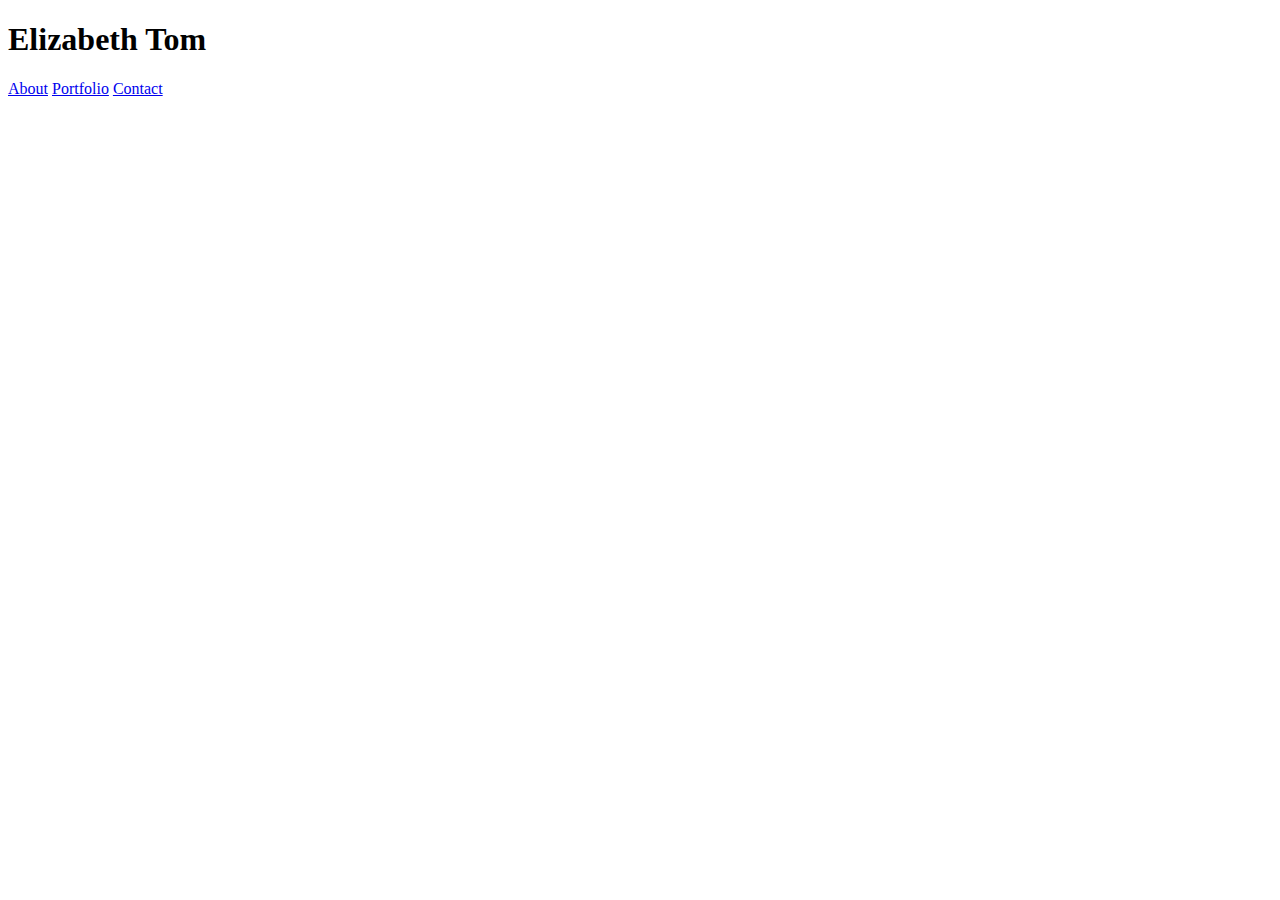
==== contact.html @ 2c28f459 "update 8/7/17 00:32" ====
<!DOCTYPE html>
<html lang="en-us">
	<head>
		<meta charset="UTF-8">
		<meta http-equiv="X-UA-Compatible" content="IE=edge">
		<meta name="viewport" content="width=device-width, initial-scale=1">
		<title>About Me</title>
		<link rel="stylesheet" href="https://maxcdn.bootstrapcdn.com/bootstrap/3.3.6/css/bootstrap.min.css" integrity="sha384-1q8mTJOASx8j1Au+a5WDVnPi2lkFfwwEAa8hDDdjZlpLegxhjVME1fgjWPGmkzs7" crossorigin="anonymous">
	</head>

	<body>
		<header>
			<nav class="navbar navbar-default">
  				<div class="container-fluid">
    				<div class="navbar-header">
      					<h1>Elizabeth Tom</h1>
    				</div> <!-- end div class="navbar-header" -->

    				<!-- Links to About, Portfolio, Contact -->
					<p class="navbar-text navbar-right">
						<a href="#" class="navbar-link">About</a>
						<a href="portfolio.html" class="navbar-link">Portfolio</a>
						<a href="contact.html" class="navbar-link">Contact</a>
					</p>

					
  				</div> <!-- end div class="container-fluid" -->
			</nav>
		</header>

		<footer>
		</footer>
	</body>
</html>
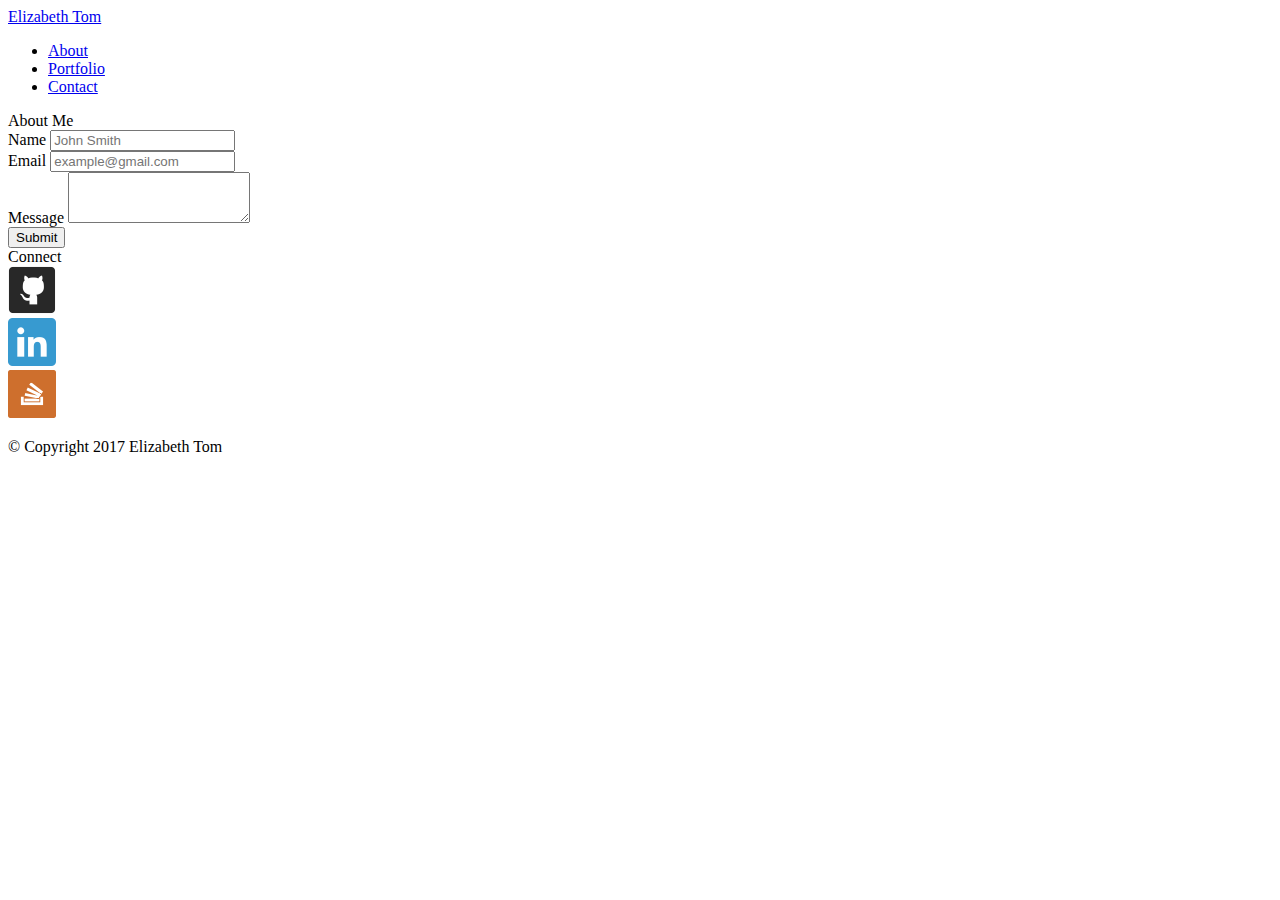
==== commit 32a1650a: "update 8/8/17" ====
--- a/contact.html
+++ b/contact.html
@@ -4,31 +4,115 @@
 		<meta charset="UTF-8">
 		<meta http-equiv="X-UA-Compatible" content="IE=edge">
 		<meta name="viewport" content="width=device-width, initial-scale=1">
-		<title>About Me</title>
+		<title>Contact Me</title>
 		<link rel="stylesheet" href="https://maxcdn.bootstrapcdn.com/bootstrap/3.3.6/css/bootstrap.min.css" integrity="sha384-1q8mTJOASx8j1Au+a5WDVnPi2lkFfwwEAa8hDDdjZlpLegxhjVME1fgjWPGmkzs7" crossorigin="anonymous">
+		<link rel="stylesheet" type="text/css" href="assets/style.css">
 	</head>
+
 
 	<body>
 		<header>
 			<nav class="navbar navbar-default">
-  				<div class="container-fluid">
-    				<div class="navbar-header">
-      					<h1>Elizabeth Tom</h1>
-    				</div> <!-- end div class="navbar-header" -->
+    			<div class="container-fluid">
+      				<div class="navbar-header">
+        				<a class="navbar-brand" href="index.html">Elizabeth Tom</a>
+      				</div> <!-- end div class="navbar-header" -->
 
-    				<!-- Links to About, Portfolio, Contact -->
-					<p class="navbar-text navbar-right">
-						<a href="#" class="navbar-link">About</a>
-						<a href="portfolio.html" class="navbar-link">Portfolio</a>
-						<a href="contact.html" class="navbar-link">Contact</a>
-					</p>
-
-					
-  				</div> <!-- end div class="container-fluid" -->
-			</nav>
+					<!-- Links to About, Portfolio, Contact -->
+      				<ul class="nav navbar-nav navbar-right">
+        				<li><a href="index.html">About</a></li>
+        				<li><a href="portfolio.html">Portfolio</a></li>
+        				<li><a href="contact.html">Contact</a></li>
+      				</ul>
+    			</div> <!-- end div class="container" -->
+  			</nav>
 		</header>
 
+		<div class="container-fluid">
+			<div class="row">
+				<!-- Contact -->
+				<div class="col-md-8 col-xs-12">
+					<section class="content">
+						<div class="panel panel-default">
+	  						<div class="panel-body">
+	  							<div class="row">
+	    							About Me
+	    						</div> <!-- end div class="row" -->
+
+	    						<div class="row">
+	    							<div class="col-xs-12 col-md-6 col-l-12 col-xl-4">
+	    								<!-- Contact form -->
+										<form>
+  											<div class="form-group">
+    											<label for="exampleInputName">Name</label>
+    											<input type="text" class="form-control" id="exampleInputName" placeholder="John Smith">
+											<div> <!-- end div class="form-group" -->
+  											<div class="form-group">
+    											<label for="exampleInputEmail1">Email</label>
+    											<input type="email" class="form-control" id="exampleInputEmail1" placeholder="example@gmail.com">
+  											</div> <!-- end div class="form-group" -->
+  											<div class="form-group">
+												<label>Message</label>
+												<textarea class="form-control" rows="3"></textarea>
+											</div> <!-- end div class="form-group" -->
+  											<button type="submit" class="btn btn-default">Submit</button>
+										</form>
+	    							</div> <!-- end div class="col-xs-12 col-md-6 col-l-12 col-xl-4" -->	    							    							
+	    						</div> <!-- end div class="row" -->
+	  						</div> <!-- end div class="panel-body" -->
+						</div> <!-- end div class="panel panel-default" -->
+					</section>
+				</div> <!-- end class="col-md-8 col-xs-12" -->
+
+				<!-- Connect with Me -->
+				<div class="col-md-4 col-xs-12">
+					<section class="connect">
+						<div class="panel panel-default">
+	  						<div class="panel-body">
+	  							<div class="row">
+	    							Connect
+	    						</div> <!-- end div class="row" -->
+								
+								<!-- Links to Github, Linked In, and Stack Overflow -->
+	    						<div class="row">
+									<div class="col-xs-2 col-l-4">
+										<a href="https://github.com/lizbeth523" target="_blank">
+											<img src="assets/images/gitHub48.png" alt="Github">
+										</a>
+									</div> <!-- end div class="col-xs-2 col-l-4" -->
+									<div class="col-xs-2 col-l-4">
+										<a href="https://www.linkedin.com/in/elizabeth-tom-744887a1/" target="_blank">
+											<img src="assets/images/linkedIn48.png" alt="Linked In">
+										</a>
+									</div> <!-- end div class="col-xs-2 col-l-4" -->
+									<div class="col-xs-2 col-l-4">
+										<a href="https://stackexchange.com/users/11471754/liz?tab=accounts" target="_blank">
+											<img src="assets/images/stackOverflow48.png" alt="Stack Overlow">
+										</a>
+									</div> <!-- end div class="col-xs-2 col-l-4" -->
+	    						</div> <!-- end div class="row" -->
+
+	  						</div> <!-- end div class="panel-body" -->
+						</div> <!-- end div class="panel panel-default" -->
+					</section>
+				</div> <!-- end div class="col-md-4 col-xs-12" -->
+			</div> <!-- end div class="row" -->
+		</div> <!-- end div class="container-fluid" -->
+
 		<footer>
+			<nav class="navbar navbar-default navbar-fixed-bottom">
+  				<div class="container-fluid">
+					<div class="row justify-content-center">
+						<div class="col-md-4 col-xs-0">
+							<!-- spaceholder -->
+						</div> <!-- end div class="col-md-4" -->
+
+						<div class="col-md-4 col-xs-12">
+    						<p class="navbar-text">© Copyright 2017 Elizabeth Tom</p>
+						</div> <!-- end class div="col-md-4" -->
+					</div> <!-- end div class="row" -->
+  				</div> <!-- end div class="container" -->
+			</nav>
 		</footer>
 	</body>
 </html>--- a/assets/style.css
+++ b/assets/style.css
@@ -0,0 +1,3 @@
+body {
+	padding-bottom: 4em;
+}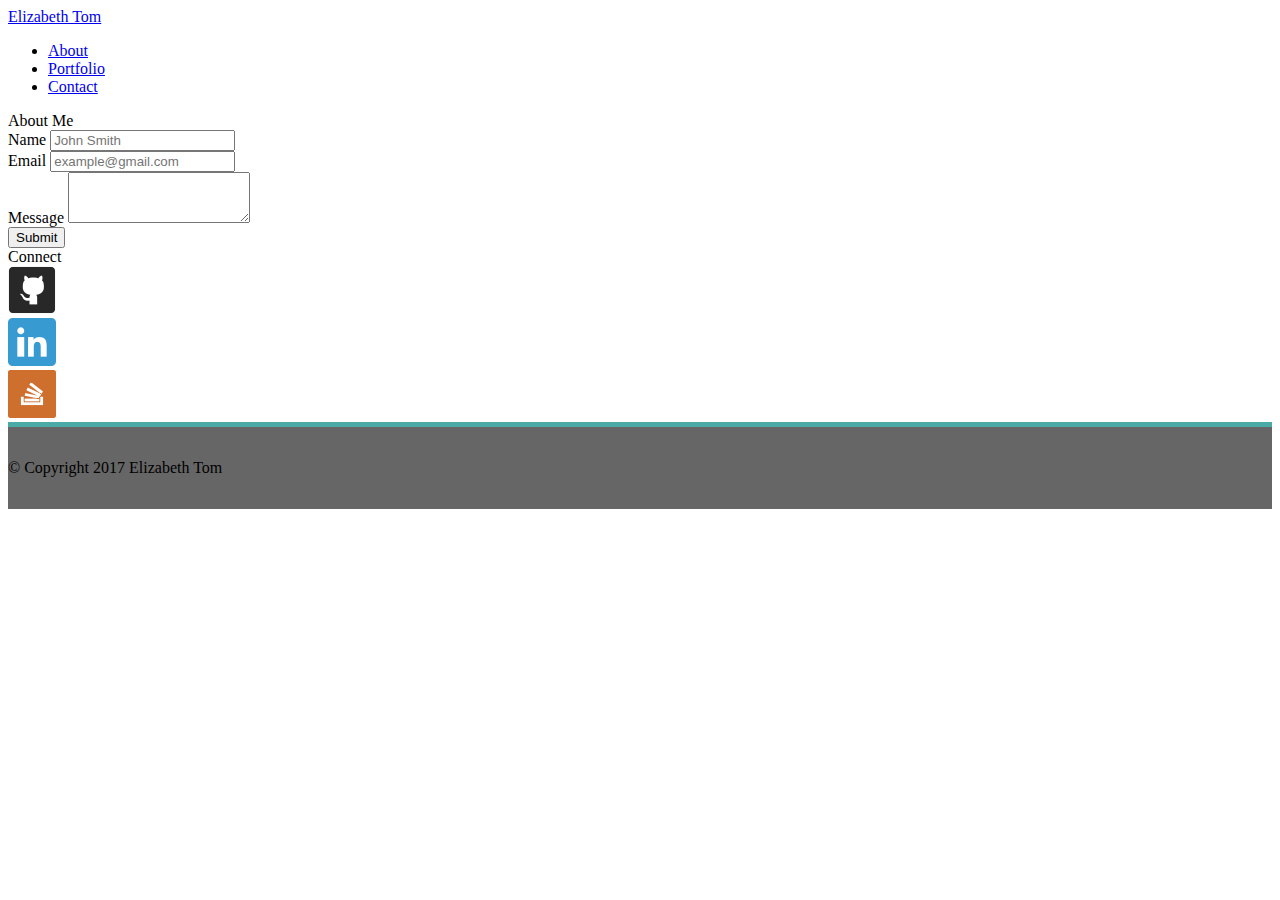
==== commit 158c7910: "update 8/9/17 15:03" ====
--- a/contact.html
+++ b/contact.html
@@ -13,7 +13,7 @@
 	<body>
 		<header>
 			<nav class="navbar navbar-default">
-    			<div class="container-fluid">
+    			<div class="container container-main">
       				<div class="navbar-header">
         				<a class="navbar-brand" href="index.html">Elizabeth Tom</a>
       				</div> <!-- end div class="navbar-header" -->
@@ -24,11 +24,11 @@
         				<li><a href="portfolio.html">Portfolio</a></li>
         				<li><a href="contact.html">Contact</a></li>
       				</ul>
-    			</div> <!-- end div class="container" -->
+    			</div> <!-- end div class="container container-main" -->
   			</nav>
 		</header>
 
-		<div class="container-fluid">
+		<div class="container-fluid container-main">
 			<div class="row">
 				<!-- Contact -->
 				<div class="col-md-8 col-xs-12">
@@ -75,21 +75,21 @@
 								
 								<!-- Links to Github, Linked In, and Stack Overflow -->
 	    						<div class="row">
-									<div class="col-xs-2 col-l-4">
+									<div class="col-xs-2 col-md-3">
 										<a href="https://github.com/lizbeth523" target="_blank">
 											<img src="assets/images/gitHub48.png" alt="Github">
 										</a>
-									</div> <!-- end div class="col-xs-2 col-l-4" -->
-									<div class="col-xs-2 col-l-4">
+									</div> <!-- end div class="col-xs-2 col-md-3" -->
+									<div class="col-xs-2 col-md-3">
 										<a href="https://www.linkedin.com/in/elizabeth-tom-744887a1/" target="_blank">
 											<img src="assets/images/linkedIn48.png" alt="Linked In">
 										</a>
-									</div> <!-- end div class="col-xs-2 col-l-4" -->
-									<div class="col-xs-2 col-l-4">
+									</div> <!-- end div class="col-xs-2 col-md-3" -->
+									<div class="col-xs-2 col-md-3">
 										<a href="https://stackexchange.com/users/11471754/liz?tab=accounts" target="_blank">
 											<img src="assets/images/stackOverflow48.png" alt="Stack Overlow">
 										</a>
-									</div> <!-- end div class="col-xs-2 col-l-4" -->
+									</div> <!-- end div class="col-xs-2 col-md-3" -->
 	    						</div> <!-- end div class="row" -->
 
 	  						</div> <!-- end div class="panel-body" -->
@@ -102,16 +102,12 @@
 		<footer>
 			<nav class="navbar navbar-default navbar-fixed-bottom">
   				<div class="container-fluid">
-					<div class="row justify-content-center">
-						<div class="col-md-4 col-xs-0">
-							<!-- spaceholder -->
-						</div> <!-- end div class="col-md-4" -->
-
-						<div class="col-md-4 col-xs-12">
-    						<p class="navbar-text">© Copyright 2017 Elizabeth Tom</p>
-						</div> <!-- end class div="col-md-4" -->
+					<div class="row">
+						<div class="col-xs-8 col-xs-offset-2 col-sm-5 col-sm-offset-4 col-md-4 col-md-offset-4 col-lg-3 col-lg-offset-5">
+    						<p class="navbar-text text-center">© Copyright 2017 Elizabeth Tom</p>
+						</div> <!-- end div class="col-xs-8 col-xs-offset-2 col-sm-5 col-sm-offset-4 col-md-4 col-md-offset-4 col-lg-3 col-lg-offset-5" -->
 					</div> <!-- end div class="row" -->
-  				</div> <!-- end div class="container" -->
+  				</div> <!-- end div class="container-fluid" -->
 			</nav>
 		</footer>
 	</body>
--- a/assets/style.css
+++ b/assets/style.css
@@ -1,3 +1,26 @@
 body {
-	padding-bottom: 4em;
+	padding-bottom: 6em;
+}
+
+footer .navbar {
+	border-top-color: #4aaaa5;
+	border-top-style: solid;
+	border-top-width: thick;
+	background-color:  #666666;
+	padding-bottom: 1em;
+	padding-top: 1em;
+}
+
+.container-main {
+	max-width: 960px;
+}
+
+.img-responsive {
+	display: inline-block;
+}
+
+@media screen and (max-width: 980px) {
+	.container-main {
+		max-width: 85%;
+	}
 }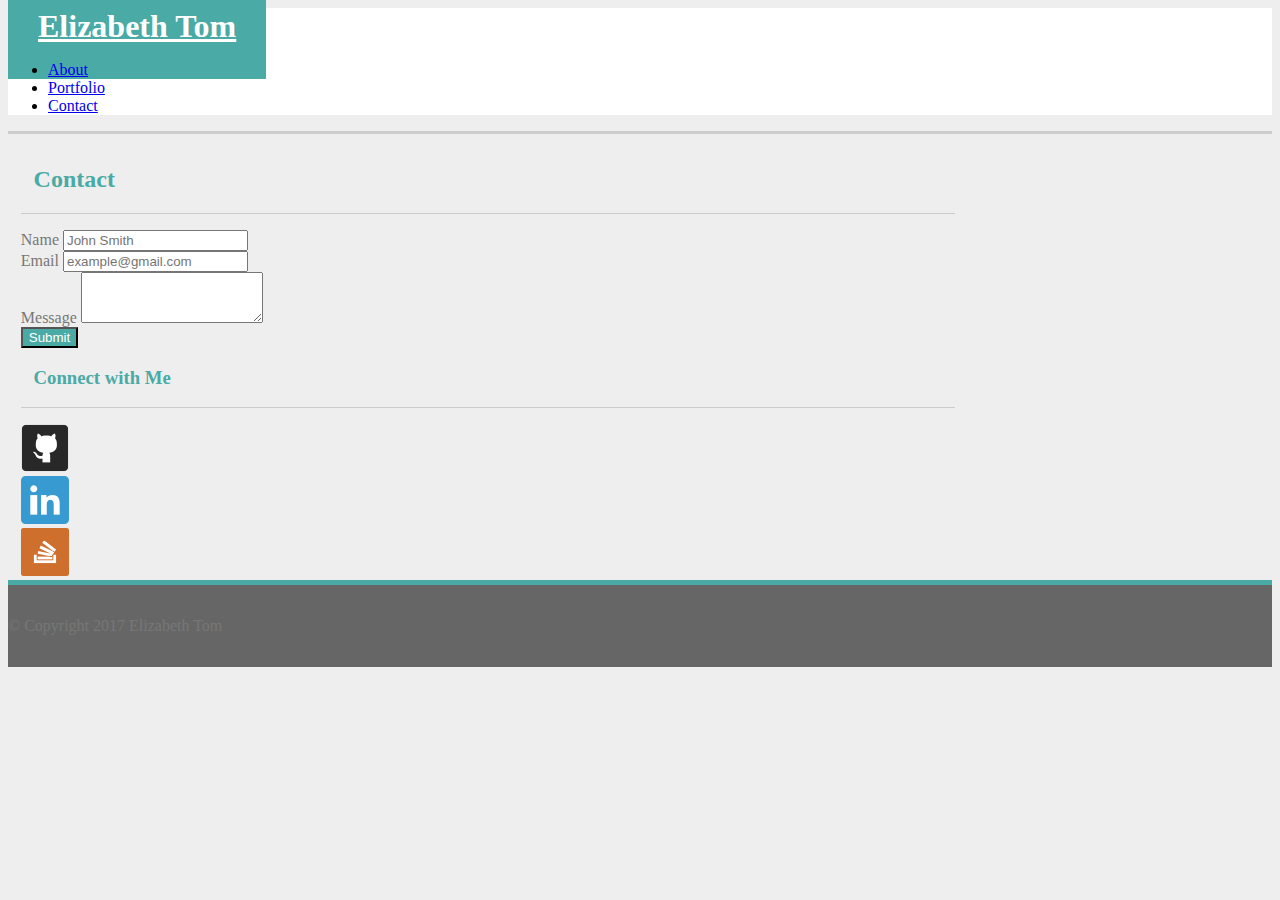
==== commit 3789a11e: "update 8/9/17 19:11" ====
--- a/contact.html
+++ b/contact.html
@@ -6,24 +6,25 @@
 		<meta name="viewport" content="width=device-width, initial-scale=1">
 		<title>Contact Me</title>
 		<link rel="stylesheet" href="https://maxcdn.bootstrapcdn.com/bootstrap/3.3.6/css/bootstrap.min.css" integrity="sha384-1q8mTJOASx8j1Au+a5WDVnPi2lkFfwwEAa8hDDdjZlpLegxhjVME1fgjWPGmkzs7" crossorigin="anonymous">
-		<link rel="stylesheet" type="text/css" href="assets/style.css">
+		<link rel="stylesheet" type="text/css" href="assets/css/style.css">
+		<link rel="stylesheet" type="text/css" href="assets/css/contact.css">
 	</head>
 
 
 	<body>
 		<header>
 			<nav class="navbar navbar-default">
-    			<div class="container container-main">
+    			<div class="container container-main">					
       				<div class="navbar-header">
         				<a class="navbar-brand" href="index.html">Elizabeth Tom</a>
-      				</div> <!-- end div class="navbar-header" -->
-
+      				</div> <!-- end div class="navbar-header" -->   
+			
 					<!-- Links to About, Portfolio, Contact -->
-      				<ul class="nav navbar-nav navbar-right">
-        				<li><a href="index.html">About</a></li>
-        				<li><a href="portfolio.html">Portfolio</a></li>
-        				<li><a href="contact.html">Contact</a></li>
-      				</ul>
+      				<ul class="nav navbar-nav navbar-right navbar-text">
+        				<li class="col-xs-4"><a href="index.html">About</a></li>
+        				<li class="col-xs-4"><a href="portfolio.html">Portfolio</a></li>
+        				<li class="col-xs-4"><a href="contact.html">Contact</a></li>
+      				</ul>					
     			</div> <!-- end div class="container container-main" -->
   			</nav>
 		</header>
@@ -35,8 +36,8 @@
 					<section class="content">
 						<div class="panel panel-default">
 	  						<div class="panel-body">
-	  							<div class="row">
-	    							About Me
+	  							<div class="hdr-row row">
+	    							<h2>Contact</h2>
 	    						</div> <!-- end div class="row" -->
 
 	    						<div class="row">
@@ -69,8 +70,8 @@
 					<section class="connect">
 						<div class="panel panel-default">
 	  						<div class="panel-body">
-	  							<div class="row">
-	    							Connect
+	  							<div class="hdr-row row">
+	    							<h3>Connect with Me</h3>
 	    						</div> <!-- end div class="row" -->
 								
 								<!-- Links to Github, Linked In, and Stack Overflow -->
--- a/assets/css/style.css
+++ b/assets/css/style.css
@@ -0,0 +1,100 @@
+a .navbar-brand {
+	color: #ffffff;
+}
+
+
+body {
+	background-color: #eeeeee;
+	/*background-image: url("../images/sakura.png");*/
+	padding-bottom: 6em;
+}
+
+footer .navbar {
+	border-top-color: #4aaaa5;
+	border-top-style: solid;
+	border-top-width: thick;
+	background-color:  #666666;
+	padding-bottom: 1em;
+	padding-top: 1em;
+}
+
+h1 {
+	font-family: Georgia, Times, 'Times New Roman', serif;
+	font-weight: bold;
+}
+
+h2 {
+	color: #4aaaa5;
+	font-family: Georgia, Times, 'Times New Roman', serif;
+	font-weight: bold;
+	margin-left: 1vw;
+}
+
+h3 {
+	color: #4aaaa5;
+	font-family: Georgia, Times, 'Times New Roman', serif;
+	font-weight: bold;
+	margin-left: 1vw;
+}
+
+header {
+	border-bottom-color: #cccccc;
+	border-bottom-style: solid;
+	border-bottom-width: medium;
+	margin-bottom: 2em;
+}
+
+header .navbar {
+	background-color: #ffffff;
+	margin-bottom: 0;
+}
+
+header .navbar-brand {
+	padding-top: 1.7em;
+}
+
+p {
+	color: #777777;
+}
+
+.container-main {
+	max-width: 960px;
+}
+
+.hdr-row {
+	border-bottom-color: #cccccc;
+	border-bottom-style: solid;
+	border-bottom-width: thin;
+	margin-bottom: 1em;
+}
+
+.navbar-brand {
+	background-color: #4aaaa5;
+	bottom: 0;
+	font-family: Georgia, Times, 'Times New Roman', serif;
+	font-size: 2em;
+	font-weight: bold;
+	padding: 35px 30px;
+	text-align: center;
+	width: 120%;
+}
+
+.navbar-default .navbar-brand {
+    color: #ffffff;
+}
+
+.panel {
+	padding: 0 1vw 0 1vw;
+}
+
+
+/* Change the container-main size for screen sizes <= 980px */
+@media screen and (max-width: 980px) {
+	.container-main {
+		max-width: 85%;
+	}
+
+	.navbar-brand {
+		width: 100%;
+	}
+}--- a/assets/css/contact.css
+++ b/assets/css/contact.css
@@ -0,0 +1,8 @@
+form {
+	color: #777777;
+}
+
+.btn-default {
+	background-color: #4aaaa5;
+	color: #ffffff;
+}
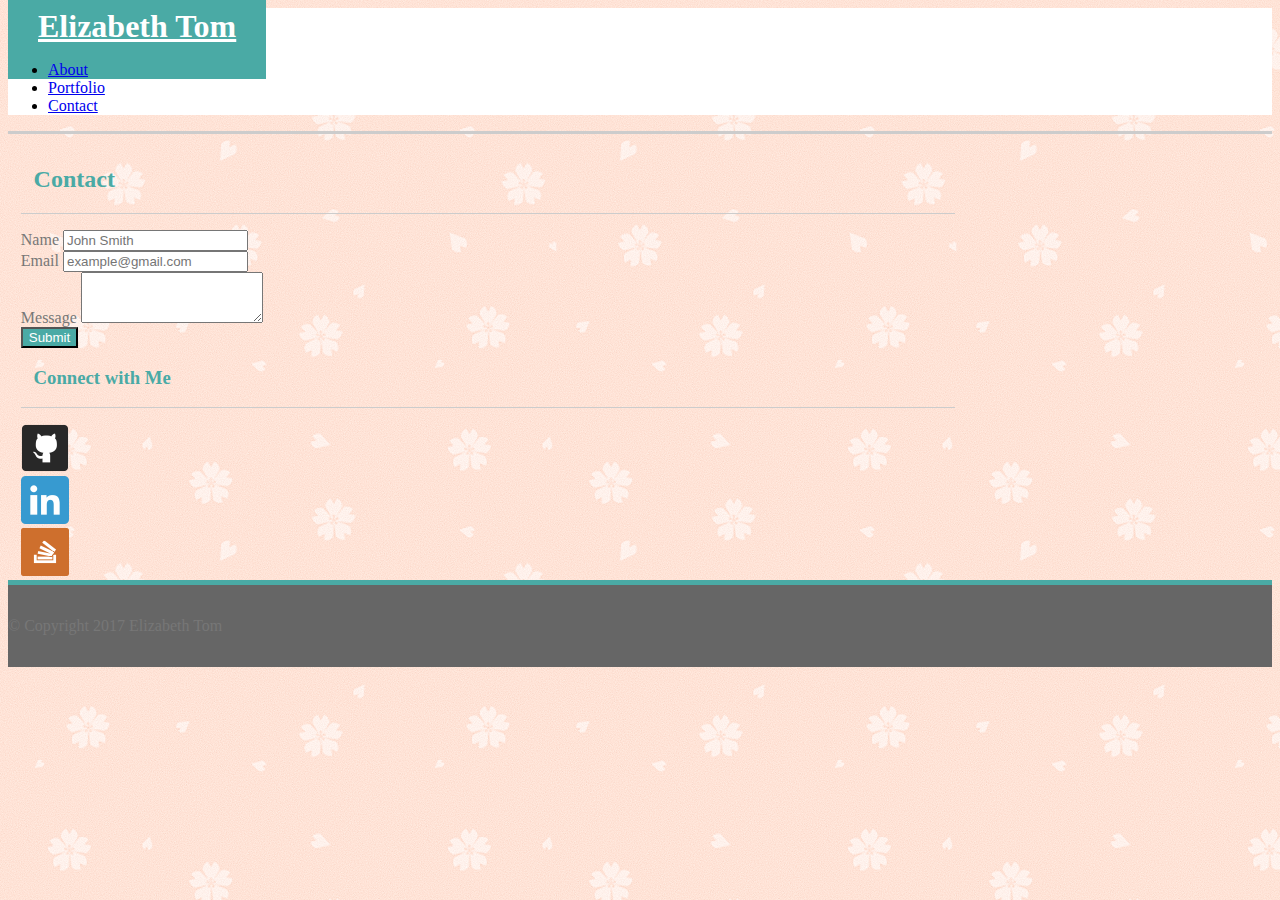
==== commit 8703cc90: "Homework 2 - Bootstrap Portfolio" ====
--- a/contact.html
+++ b/contact.html
@@ -14,7 +14,7 @@
 	<body>
 		<header>
 			<nav class="navbar navbar-default">
-    			<div class="container container-main">					
+    			<div class="container container-hdr">					
       				<div class="navbar-header">
         				<a class="navbar-brand" href="index.html">Elizabeth Tom</a>
       				</div> <!-- end div class="navbar-header" -->   
--- a/assets/css/style.css
+++ b/assets/css/style.css
@@ -4,8 +4,8 @@
 
 
 body {
-	background-color: #eeeeee;
-	/*background-image: url("../images/sakura.png");*/
+	/*background-color: #eeeeee;*/
+	background-image: url("../images/sakura.png");
 	padding-bottom: 6em;
 }
 
@@ -57,6 +57,10 @@
 	color: #777777;
 }
 
+.container-hdr {
+	width: 960px;
+}
+
 .container-main {
 	max-width: 960px;
 }
@@ -87,14 +91,25 @@
 	padding: 0 1vw 0 1vw;
 }
 
+.panel .panel-default {
+	display: inline-block;
+}
+
 
 /* Change the container-main size for screen sizes <= 980px */
 @media screen and (max-width: 980px) {
+	.container-hdr {
+		max-width: 85%;
+	}
+
 	.container-main {
 		max-width: 85%;
 	}
+}
 
+@media screen and (max-width: 767px) {
 	.navbar-brand {
+		left: 0;
 		width: 100%;
 	}
 }